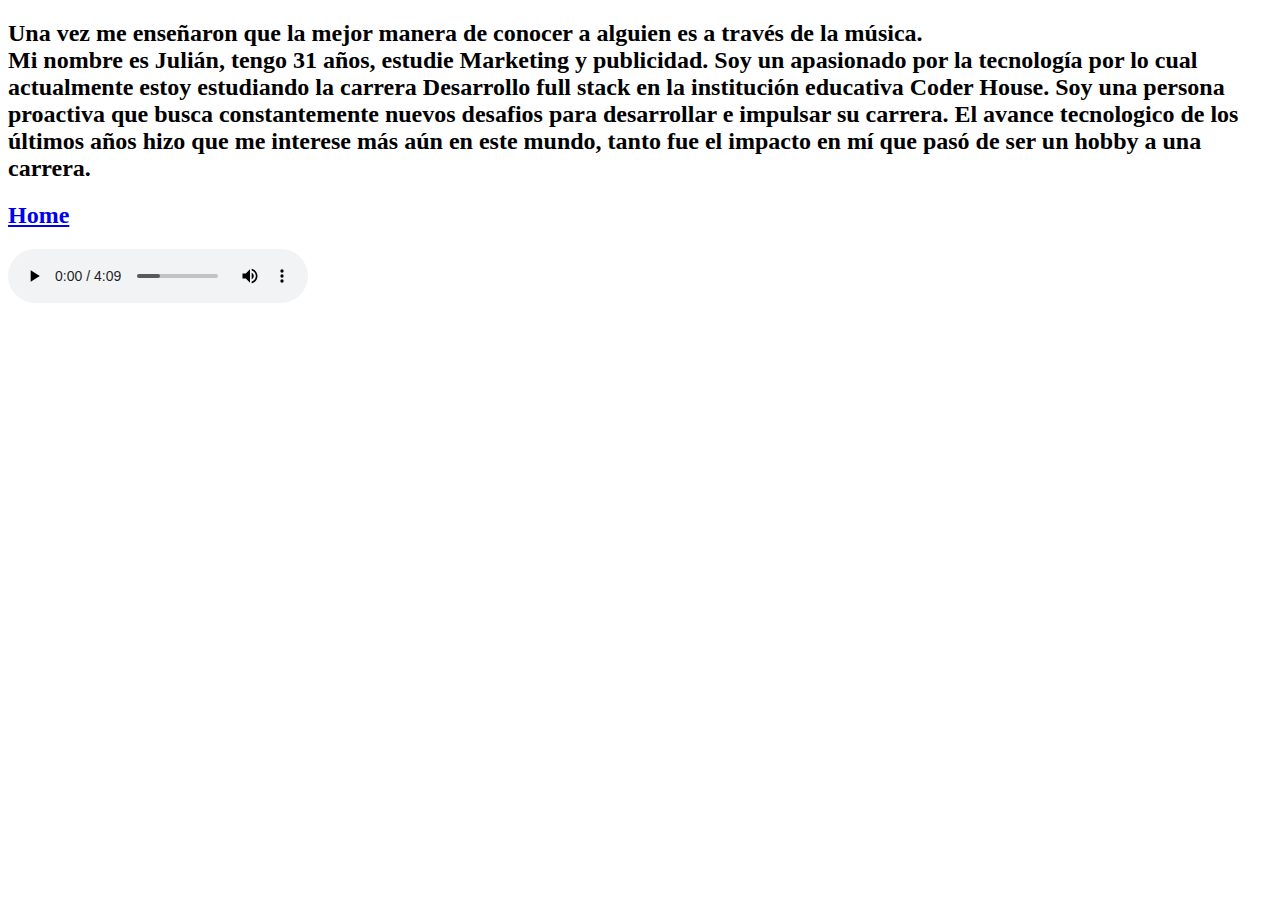
==== paginas/comentarios.html @ d3ceec32 "primer commit" ====
<!DOCTYPE html>
<html lang="en">

<head>
    <meta charset="UTF-8">
    <meta http-equiv="X-UA-Compatible" content="IE=edge">
    <meta name="viewport" content="width=device-width, initial-scale=1.0">

    <title>Comentarios</title>

    <!-- links -->
    <link rel="icon" type="image/x-icon" href="/pÁGINA WEB/imagenes/Favicon.png">
    <link rel="stylesheet" href="/pÁGINA WEB/style.css">
    <link href="https://cdn.jsdelivr.net/npm/bootstrap@5.1.3/dist/css/bootstrap.min.css" rel="stylesheet"
        integrity="sha384-1BmE4kWBq78iYhFldvKuhfTAU6auU8tT94WrHftjDbrCEXSU1oBoqyl2QvZ6jIW3" crossorigin="anonymous">
</head>

<body>
    <h2>

        Una vez me enseñaron que la mejor manera de conocer a alguien es a través de la música.
        <br>

        Mi nombre es Julián, tengo 31 años, estudie Marketing y publicidad.
        Soy un apasionado por la tecnología por lo cual actualmente estoy estudiando la carrera Desarrollo full stack en
        la institución educativa Coder House.
        Soy una persona proactiva que busca constantemente nuevos desafios para desarrollar e impulsar su carrera.
        El avance tecnologico de los últimos años hizo que me interese más aún en este mundo, tanto fue el impacto en mí
        que pasó de ser un hobby a una carrera.
    </h2>
    <h2>
        <li> <a href="/pÁGINA WEB/index.html">Home</a> </li>
    </h2>
    <audio controls src="/audio/everlong.mp3" type="audio/mpeg"></audio>

    <script src="https://cdn.jsdelivr.net/npm/bootstrap@5.1.3/dist/js/bootstrap.bundle.min.js"
        integrity="sha384-ka7Sk0Gln4gmtz2MlQnikT1wXgYsOg+OMhuP+IlRH9sENBO0LRn5q+8nbTov4+1p" crossorigin="anonymous">
    </script>
</body>

</html>
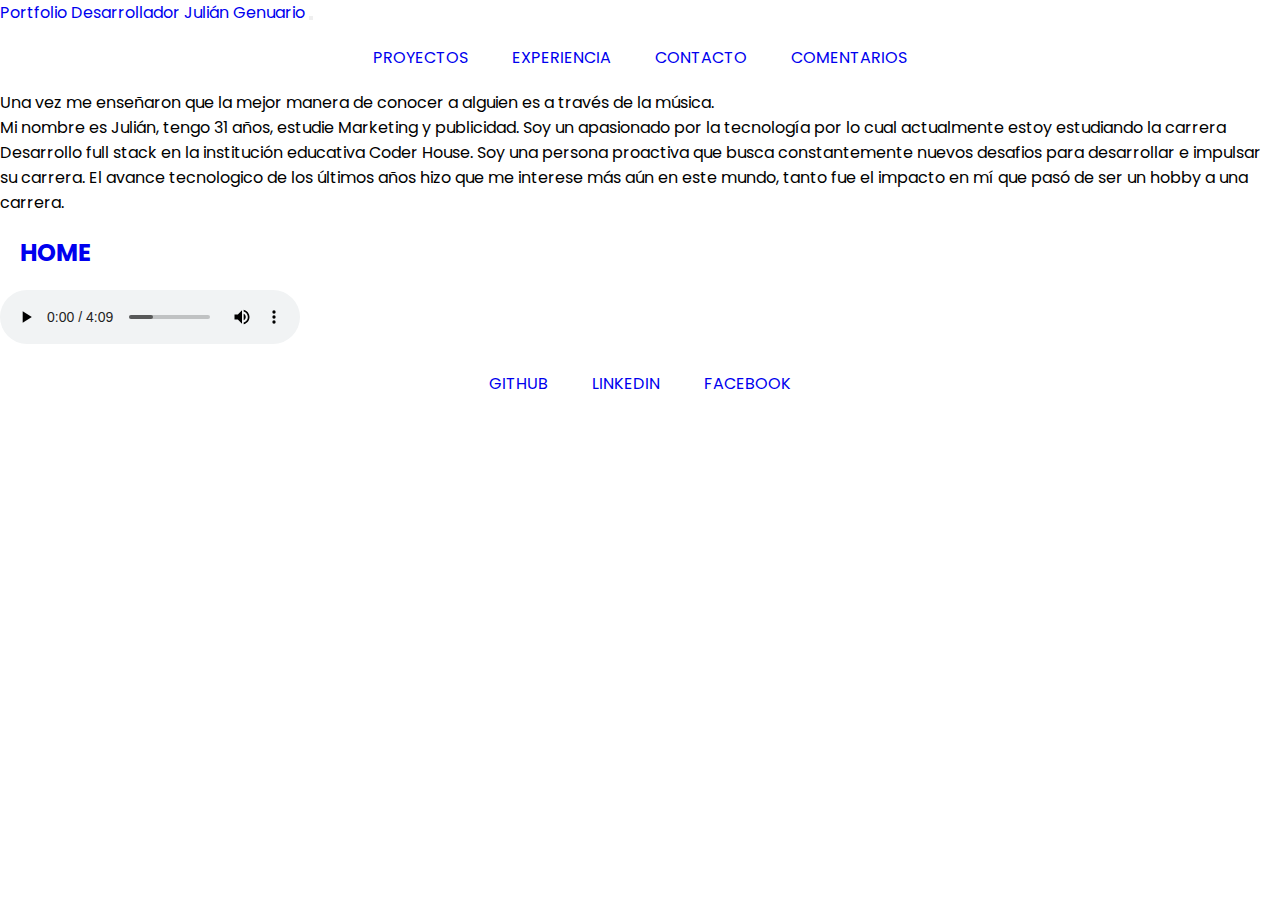
==== commit 27cea0b2: "cambios" ====
--- a/paginas/comentarios.html
+++ b/paginas/comentarios.html
@@ -9,34 +9,78 @@
     <title>Comentarios</title>
 
     <!-- links -->
-    <link rel="icon" type="image/x-icon" href="/pÁGINA WEB/imagenes/Favicon.png">
-    <link rel="stylesheet" href="/pÁGINA WEB/style.css">
+    <link rel="icon" type="image/x-icon" href="/imagenes/Favicon.png">
+    <link rel="stylesheet" href="/style.css">
     <link href="https://cdn.jsdelivr.net/npm/bootstrap@5.1.3/dist/css/bootstrap.min.css" rel="stylesheet"
         integrity="sha384-1BmE4kWBq78iYhFldvKuhfTAU6auU8tT94WrHftjDbrCEXSU1oBoqyl2QvZ6jIW3" crossorigin="anonymous">
 </head>
 
 <body>
-    <h2>
+    <header>
+        <nav class="navbar navbar-expand-lg bg-light navbar-light py-3 fixed-top justify-content-center">
+            <div class="container">
+                <a href="#" class="navbar-brand">Portfolio Desarrollador Julián Genuario</a>
 
-        Una vez me enseñaron que la mejor manera de conocer a alguien es a través de la música.
-        <br>
+                <button class="navbar-toggler" type="button" data-bs-toggle="collapse" data-bs-target="#navmenu">
+                    <span class="navbar-toggler-icon"></span>
+                </button>
 
-        Mi nombre es Julián, tengo 31 años, estudie Marketing y publicidad.
-        Soy un apasionado por la tecnología por lo cual actualmente estoy estudiando la carrera Desarrollo full stack en
-        la institución educativa Coder House.
-        Soy una persona proactiva que busca constantemente nuevos desafios para desarrollar e impulsar su carrera.
-        El avance tecnologico de los últimos años hizo que me interese más aún en este mundo, tanto fue el impacto en mí
-        que pasó de ser un hobby a una carrera.
-    </h2>
-    <h2>
-        <li> <a href="/pÁGINA WEB/index.html">Home</a> </li>
-    </h2>
-    <audio controls src="/audio/everlong.mp3" type="audio/mpeg"></audio>
+                <div class="collapse navbar-collapse" id="navmenu">
+                    <ul class="navbar-nav ms-auto">
+                        <li class="nav-item">
+                            <a href="/paginas/proyectos.html" class="nav-link">Proyectos</a>
+                        </li>
+                        <li class="nav-item">
+                            <a href="/paginas/experiencia.html" class="nav-link">Experiencia</a>
+                        </li>
+                        <li class="nav-item">
+                            <a href="/paginas/contacto.html" class="nav-link">Contacto</a>
+                        </li>
+                        <li class="nav-item">
+                            <a href="/paginas/comentarios.html" class="nav-link">Comentarios</a>
+                        </li>
+                    </ul>
+                </div>
+            </div>
+        </nav>
+    </header>
+
+    <main>
+        <p>
+
+            Una vez me enseñaron que la mejor manera de conocer a alguien es a través de la música.
+            <br>
+
+            Mi nombre es Julián, tengo 31 años, estudie Marketing y publicidad.
+            Soy un apasionado por la tecnología por lo cual actualmente estoy estudiando la carrera Desarrollo full
+            stack en
+            la institución educativa Coder House.
+            Soy una persona proactiva que busca constantemente nuevos desafios para desarrollar e impulsar su carrera.
+            El avance tecnologico de los últimos años hizo que me interese más aún en este mundo, tanto fue el impacto
+            en mí
+            que pasó de ser un hobby a una carrera.
+        </p>
+
+        <h2>
+            <li> <a href="/index.html">Home</a> </li>
+        </h2>
+    </main>
+
+    <section>
+        <audio controls src="/audio/everlong.mp3" type="audio/mpeg"></audio>
+    </section>
+
+    <footer class="footer bg-light py-3 justify-content-center text-center position-relative navbar-light">
+        <ul>
+            <li><a href="https://www.github.com" target="_blank">Github</a></li>
+            <li><a href="https://www.linkedin.com" target="_blank">Linkedin</a></li>
+            <li><a href="https://www.facebook.com" target="_blank">Facebook</a></li>
+        </ul>
+    </footer>
 
     <script src="https://cdn.jsdelivr.net/npm/bootstrap@5.1.3/dist/js/bootstrap.bundle.min.js"
         integrity="sha384-ka7Sk0Gln4gmtz2MlQnikT1wXgYsOg+OMhuP+IlRH9sENBO0LRn5q+8nbTov4+1p" crossorigin="anonymous">
     </script>
 </body>
 
-</html>
-
+</html>--- a/style.css
+++ b/style.css
@@ -0,0 +1,99 @@
+@import url('https://fonts.googleapis.com/css2?family=Poppins:wght@300;400;700&display=swap');
+
+* {
+    box-sizing: border-box;
+    margin: 0;
+    padding: 0;
+    font-family: 'Poppins', sans-serif;
+}
+
+
+/* navbar del inicio */
+
+ul {
+    list-style: none;
+    text-align: center;
+}
+
+li {
+    display: inline-block;
+    padding: 20px;
+    text-transform: uppercase;   
+}
+
+a {
+    text-decoration: none;
+}
+
+
+/* página de experiencia */
+
+html {
+    height: 100%;
+}
+
+body {
+    min-height: 100%;
+}
+
+/* imagen del inicio */
+
+#bg-img {
+    background-size: cover;
+    background-attachment: fixed;
+    background-position: center center;
+    background-repeat: no-repeat;
+}
+
+
+/* animación de la imagen del inicio */
+
+.kenburns-top-left {
+	-webkit-animation: kenburns-top-left 5s ease-out both;
+	        animation: kenburns-top-left 5s ease-out both;
+}
+
+@-webkit-keyframes kenburns-top-left {
+    0% {
+    -webkit-transform: scale(1) translate(0, 0);
+            transform: scale(1) translate(0, 0);
+    -webkit-transform-origin: 16% 16%;
+            transform-origin: 16% 16%;
+    }
+    100% {
+    -webkit-transform: scale(1.25) translate(-20px, -15px);
+            transform: scale(1.25) translate(-20px, -15px);
+    -webkit-transform-origin: top left;
+            transform-origin: top left;
+    }
+}
+@keyframes kenburns-top-left {
+    0% {
+    -webkit-transform: scale(1) translate(0, 0);
+            transform: scale(1) translate(0, 0);
+    -webkit-transform-origin: 16% 16%;
+            transform-origin: 16% 16%;
+    }
+    100% {
+    -webkit-transform: scale(1.25) translate(-20px, -15px);
+            transform: scale(1.25) translate(-20px, -15px);
+    -webkit-transform-origin: top left;
+            transform-origin: top left;
+    }
+}
+
+/* grid */
+
+.grid-container > * {
+    text-align: center;
+}
+
+.grid-container {
+    display: grid;
+    gap: 10px;
+    grid-template-areas: 
+    "navbar"
+    "main"
+    "sidebar"
+    "footer";
+}
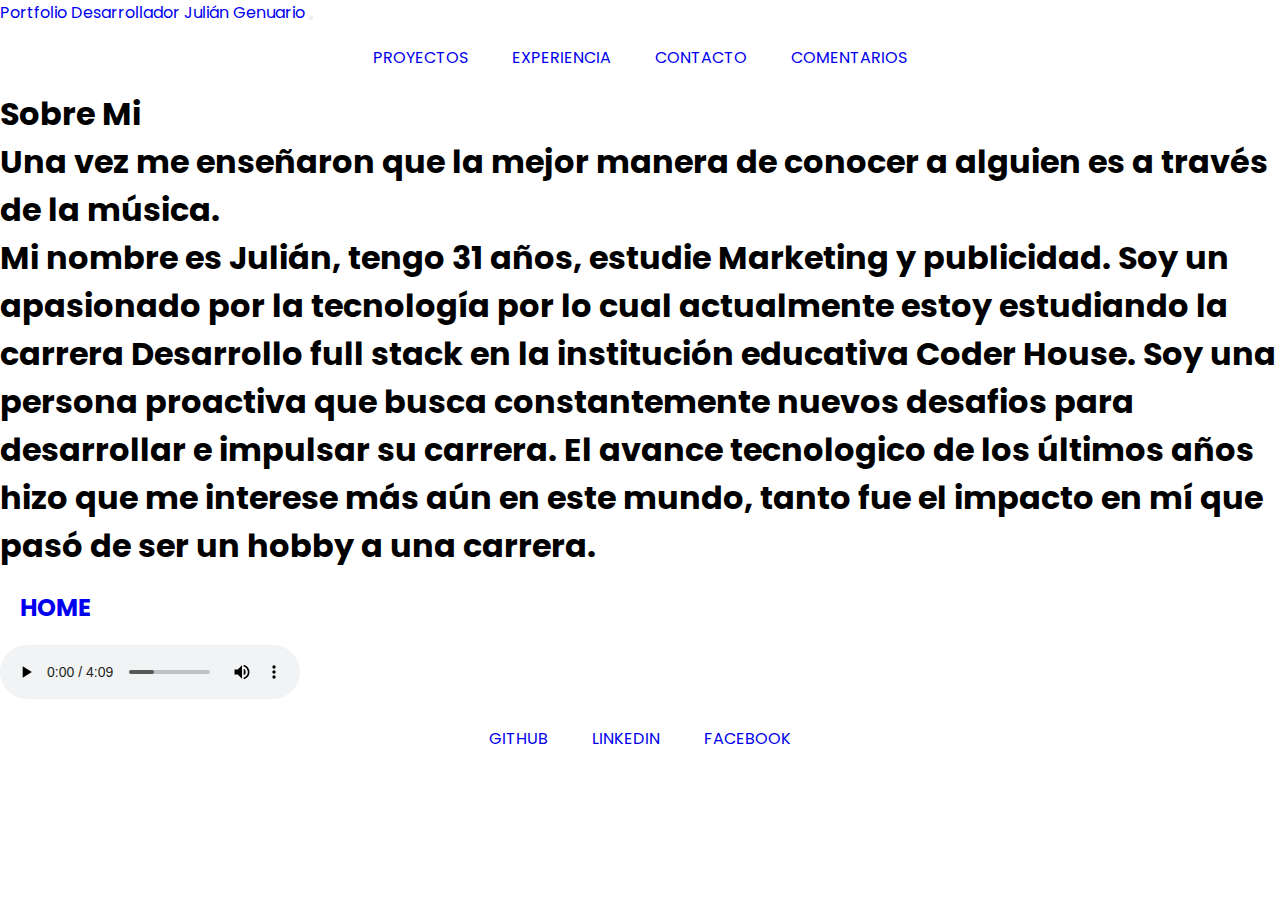
==== commit 5883bd4e: "títulos + seo" ====
--- a/paginas/comentarios.html
+++ b/paginas/comentarios.html
@@ -5,6 +5,8 @@
     <meta charset="UTF-8">
     <meta http-equiv="X-UA-Compatible" content="IE=edge">
     <meta name="viewport" content="width=device-width, initial-scale=1.0">
+    <meta name="description" content="portfolio desarrollador web Julián Genuario">
+    <meta name="keywords" content="desarrollador, web, portfolio, julian, genuario, html, css, javascript">
 
     <title>Comentarios</title>
 
@@ -46,8 +48,9 @@
     </header>
 
     <main>
+
+        <h1>Sobre Mi</h12>
         <p>
-
             Una vez me enseñaron que la mejor manera de conocer a alguien es a través de la música.
             <br>
 
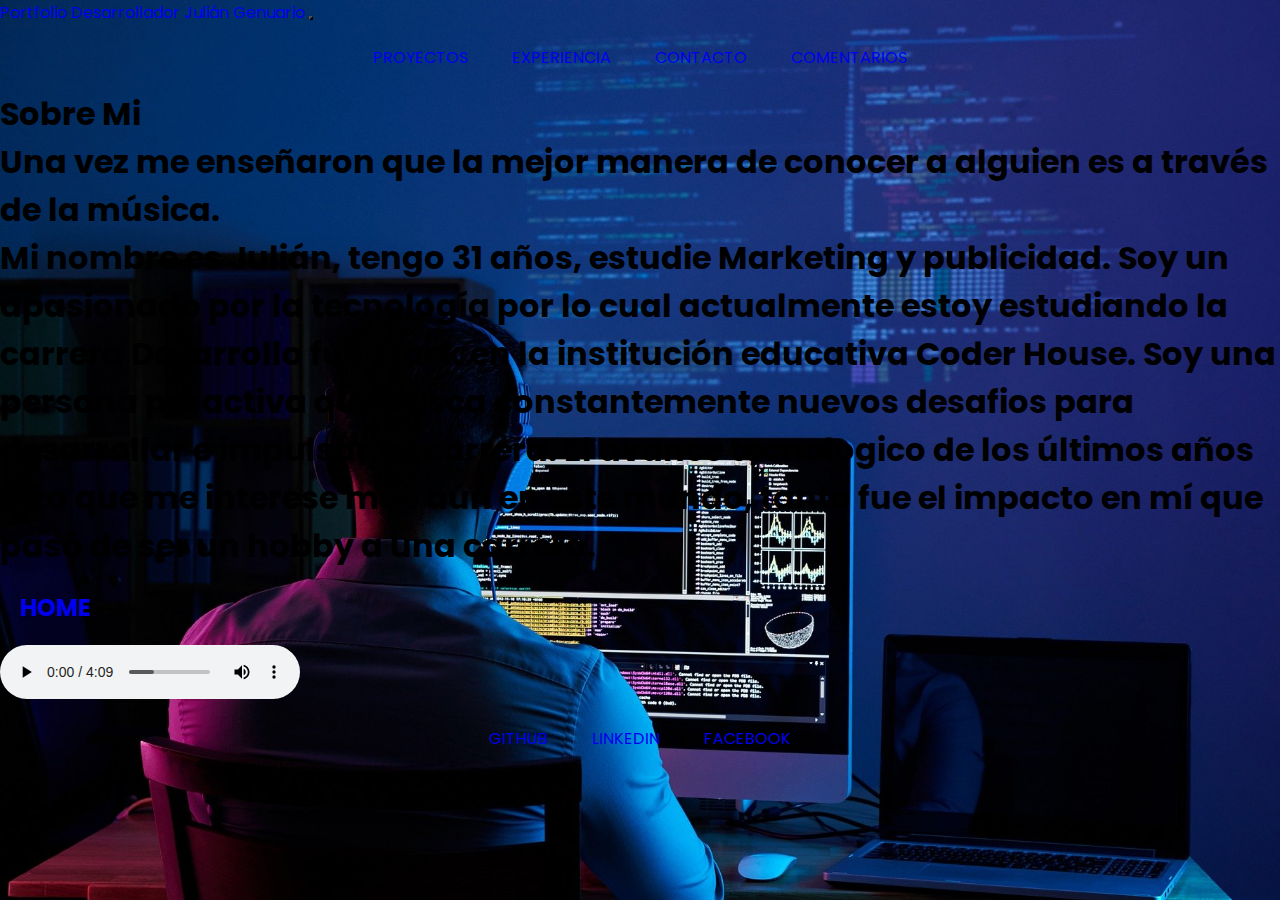
==== commit 74fd1576: "retoques" ====
--- a/paginas/comentarios.html
+++ b/paginas/comentarios.html
@@ -48,25 +48,28 @@
     </header>
 
     <main>
+        <div class="container">
+            <h1>Sobre Mi</h12>
+                <p>
+                    Una vez me enseñaron que la mejor manera de conocer a alguien es a través de la música.
+                    <br>
 
-        <h1>Sobre Mi</h12>
-        <p>
-            Una vez me enseñaron que la mejor manera de conocer a alguien es a través de la música.
-            <br>
+                    Mi nombre es Julián, tengo 31 años, estudie Marketing y publicidad.
+                    Soy un apasionado por la tecnología por lo cual actualmente estoy estudiando la carrera Desarrollo
+                    full
+                    stack en
+                    la institución educativa Coder House.
+                    Soy una persona proactiva que busca constantemente nuevos desafios para desarrollar e impulsar su
+                    carrera.
+                    El avance tecnologico de los últimos años hizo que me interese más aún en este mundo, tanto fue el
+                    impacto
+                    en mí
+                    que pasó de ser un hobby a una carrera.
+                </p>
 
-            Mi nombre es Julián, tengo 31 años, estudie Marketing y publicidad.
-            Soy un apasionado por la tecnología por lo cual actualmente estoy estudiando la carrera Desarrollo full
-            stack en
-            la institución educativa Coder House.
-            Soy una persona proactiva que busca constantemente nuevos desafios para desarrollar e impulsar su carrera.
-            El avance tecnologico de los últimos años hizo que me interese más aún en este mundo, tanto fue el impacto
-            en mí
-            que pasó de ser un hobby a una carrera.
-        </p>
-
-        <h2>
-            <li> <a href="/index.html">Home</a> </li>
-        </h2>
+                <h2>
+                    <li> <a href="/index.html">Home</a> </li>
+                </h2>
     </main>
 
     <section>
@@ -80,10 +83,10 @@
             <li><a href="https://www.facebook.com" target="_blank">Facebook</a></li>
         </ul>
     </footer>
-
+    </div>
     <script src="https://cdn.jsdelivr.net/npm/bootstrap@5.1.3/dist/js/bootstrap.bundle.min.js"
         integrity="sha384-ka7Sk0Gln4gmtz2MlQnikT1wXgYsOg+OMhuP+IlRH9sENBO0LRn5q+8nbTov4+1p" crossorigin="anonymous">
-    </script>
+        </script>
 </body>
 
 </html>--- a/style.css
+++ b/style.css
@@ -5,6 +5,12 @@
     margin: 0;
     padding: 0;
     font-family: 'Poppins', sans-serif;
+
+    background-image: url("imagenes/software-developer-6521720_1920.jpg");
+    background-size: cover;
+    background-attachment: fixed;
+    background-position: center center;
+    background-repeat: no-repeat;
 }
 
 
@@ -36,14 +42,6 @@
     min-height: 100%;
 }
 
-/* imagen del inicio */
-
-#bg-img {
-    background-size: cover;
-    background-attachment: fixed;
-    background-position: center center;
-    background-repeat: no-repeat;
-}
 
 
 /* animación de la imagen del inicio */
